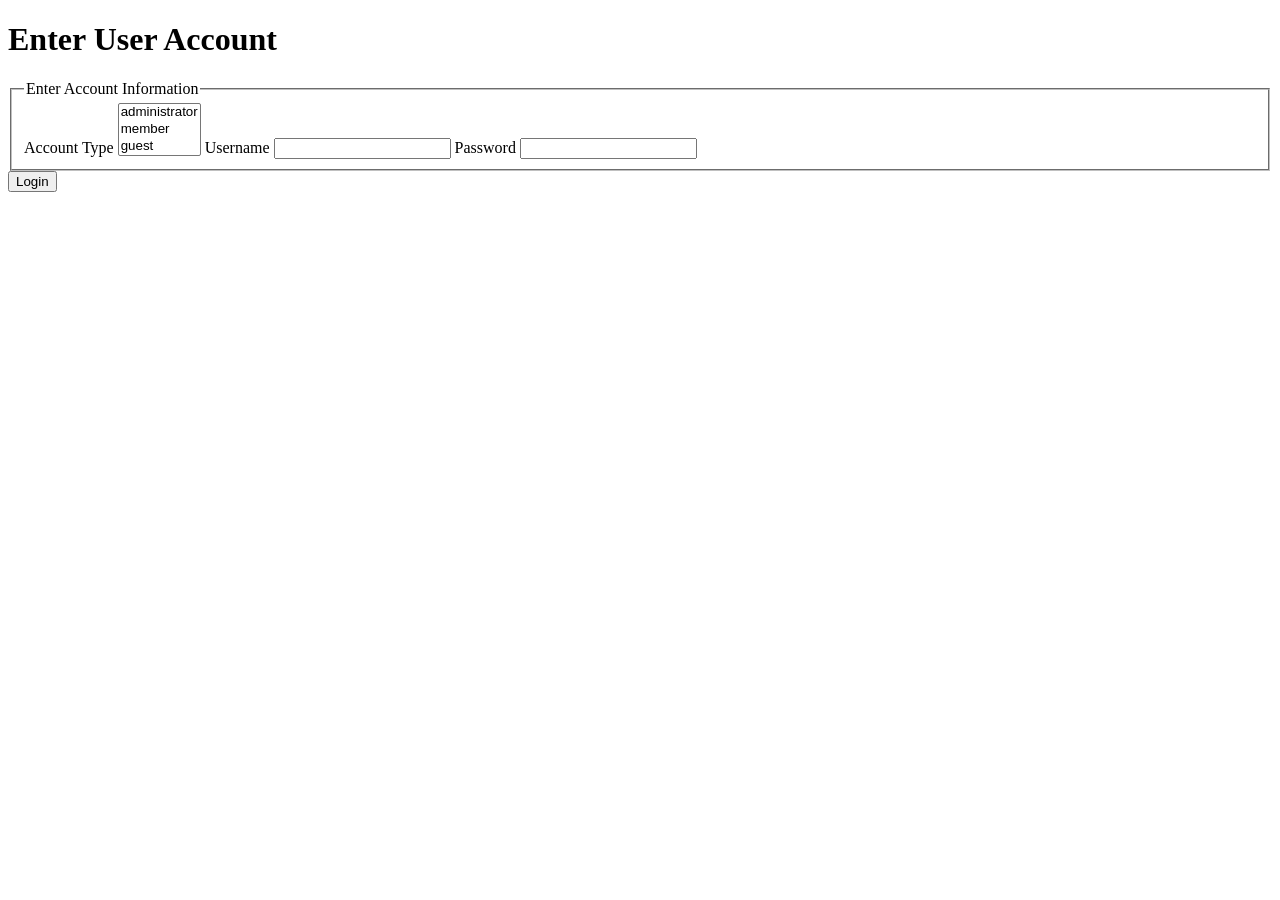
==== index.html @ 67c618b2 "renamed html file to index.html for github pages" ====
<!doctype html>
<html lang="en">
<head>
   <meta charset="utf-8">
   <title>Coding Challenge 7-1</title>
   <link href="code7-1_forms.css" rel="stylesheet"/>
   <script src="formsubmit.js"></script>
</head>
<body>
   <h1>Enter User Account</h1>

   <form action="login-script.php" method="post">
      <fieldset id="login">
         <legend>Enter Account Information</legend>
         <label for="">Account Type</label>
         <select id="acctype" name="accounttype" size="3">
            <option value="type1">administrator</option>
            <option value="type2">member</option>
            <option value="type3">guest</option>
         </select>
         <label for="username">Username</label>
         <input type="text" id="username" name="user"/>
         <label for="password">Password</label>
         <input type="password" id="password" name="pwd"/>
      </fieldset>
      <input type="submit" value="Login" />
   </form>
</body>
</html>
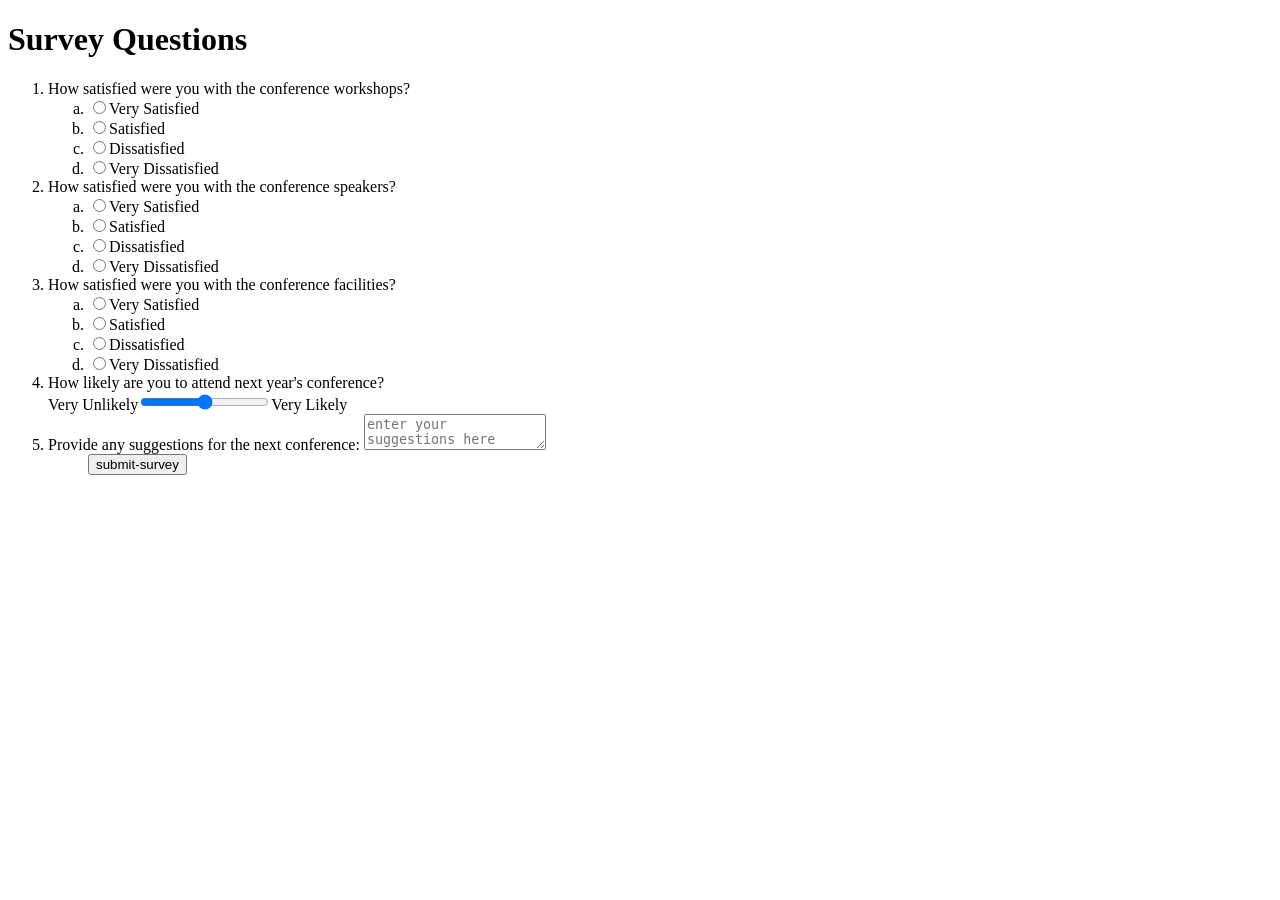
==== commit bfe91984: "Updated index.html with correct code" ====
--- a/index.html
+++ b/index.html
@@ -2,28 +2,80 @@
 <html lang="en">
 <head>
    <meta charset="utf-8">
-   <title>Coding Challenge 7-1</title>
-   <link href="code7-1_forms.css" rel="stylesheet"/>
+   <title>Coding Challenge 7-2</title>
+   <link href="code7-2_forms.css" rel="stylesheet"/>
    <script src="formsubmit.js"></script>
 </head>
 <body>
-   <h1>Enter User Account</h1>
+   <h1>Survey Questions</h1>
+      <form action="submit-survey.php" method="post">
+      <ol type="1">
+         <li>
+            How satisfied were you with the conference workshops?
+            <ol type="a">
+               <li>
+                  <input type="radio" name="q1" value="a" id="q1a"/><label for="q1a">Very Satisfied</label>
+               </li>
+               <li>
+                  <input type="radio" name="q1" value="b" id="q1b"/><label for="q1b">Satisfied</label>
+               </li>
+               <li>
+                  <input type="radio" name="q1" value="c" id="q1c"/><label for="q1c">Dissatisfied</label>
+               </li>
+               <li>
+                  <input type="radio" name="q1" value="d" id="q1d"/><label for="q1d">Very Dissatisfied</label>
+               </li>                 
+            </ol>
+         </li>
+         <li>
+            How satisfied were you with the conference speakers?
+            <ol type="a">
+               <li>
+                  <input type="radio" name="q2" value="a" id="q2a"/><label for="q2a">Very Satisfied</label>
+               </li>
+               <li>
+                  <input type="radio" name="q2" value="b" id="q2b"/><label for="q2b">Satisfied</label>
+               </li>
+               <li>
+                  <input type="radio" name="q2" value="c" id="q2c"/><label for="q2c">Dissatisfied</label>
+               </li>
+               <li>
+                  <input type="radio" name="q2" value="d" id="q2d"/><label for="q2d">Very Dissatisfied</label>
+               </li>                 
+            </ol>
+         </li>
+         <li>
+            How satisfied were you with the conference facilities?
+            <ol type="a">
+               <li>
+                  <input type="radio" name="q3" value="a" id="q3a"/><label for="q3a">Very Satisfied</label>
+               </li>
+               <li>
+                  <input type="radio" name="q3" value="b" id="q3b"/><label for="q3b">Satisfied</label>
+               </li>
+               <li>
+                  <input type="radio" name="q3" value="c" id="q3c"/><label for="q3c">Dissatisfied</label>
+               </li>
+               <li>
+                  <input type="radio" name="q3" value="d" id="q3d"/><label for="q3d">Very Dissatisfied</label>
+               </li>               
+            </ol>
+         </li>
+         <li>
+            How likely are you to attend next year's conference?
+            <div id="newRow">
+               Very Unlikely<input type="range" min="0" max="10" value="5" step="1" name="q4"/>Very Likely
+            </div>
+         </li> 
+         <li>
+           <label for="q5text">Provide any suggestions for the next conference:</label>
+           <textarea id="q5text" name="q5" placeholder="enter your suggestions here"></textarea>
+         </li>
+         <ul>
+            <input type="submit" value="submit-survey">
+         </ul>     
+      </ol>
+      </form>
 
-   <form action="login-script.php" method="post">
-      <fieldset id="login">
-         <legend>Enter Account Information</legend>
-         <label for="">Account Type</label>
-         <select id="acctype" name="accounttype" size="3">
-            <option value="type1">administrator</option>
-            <option value="type2">member</option>
-            <option value="type3">guest</option>
-         </select>
-         <label for="username">Username</label>
-         <input type="text" id="username" name="user"/>
-         <label for="password">Password</label>
-         <input type="password" id="password" name="pwd"/>
-      </fieldset>
-      <input type="submit" value="Login" />
-   </form>
 </body>
 </html>
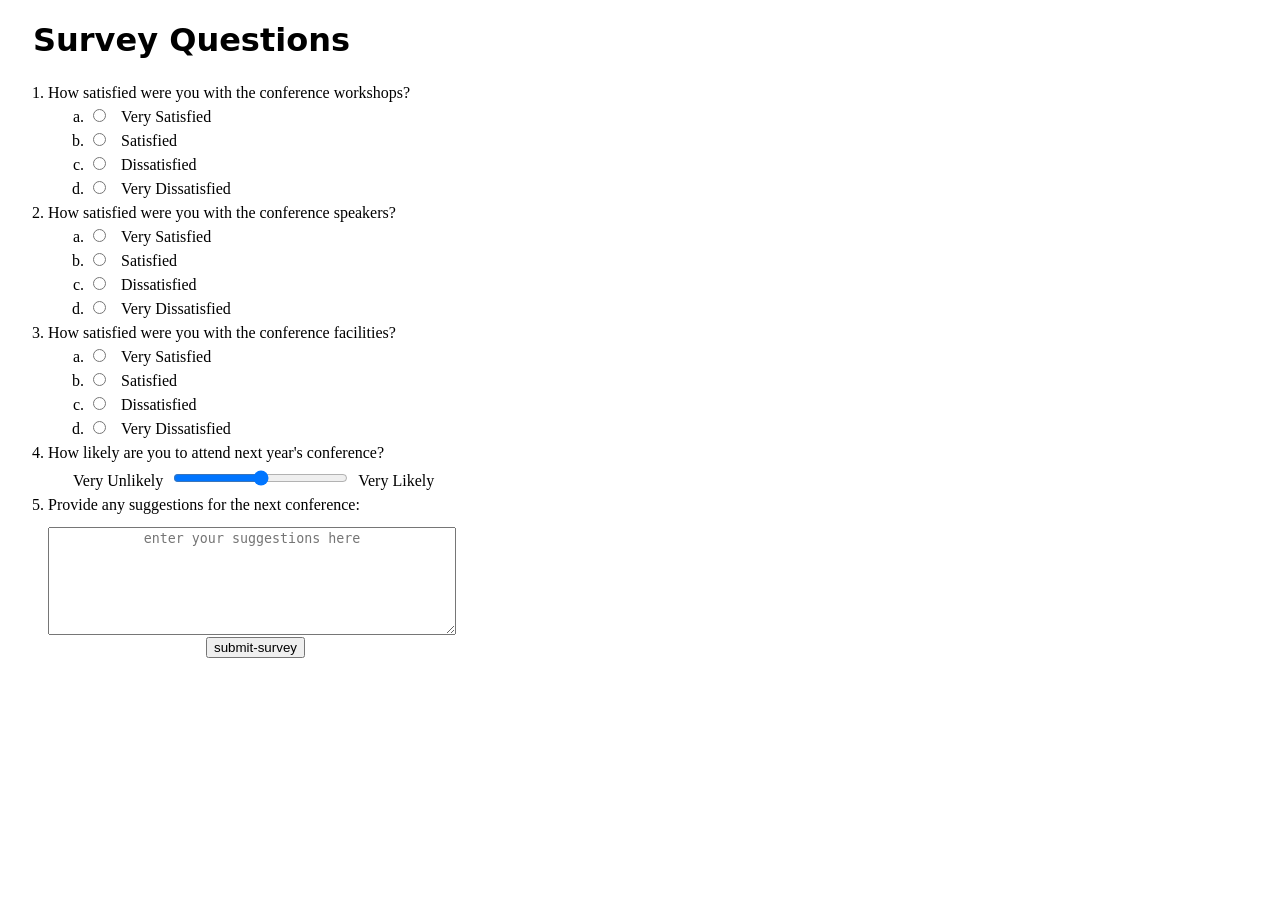
==== commit 7257f33a: "Update FF.css and index.html with recent changes" ====
--- a/index.html
+++ b/index.html
@@ -3,7 +3,7 @@
 <head>
    <meta charset="utf-8">
    <title>Coding Challenge 7-2</title>
-   <link href="code7-2_forms.css" rel="stylesheet"/>
+   <link href="Feedback_Form.css" rel="stylesheet"/>
    <script src="formsubmit.js"></script>
 </head>
 <body>
@@ -67,8 +67,8 @@
                Very Unlikely<input type="range" min="0" max="10" value="5" step="1" name="q4"/>Very Likely
             </div>
          </li> 
-         <li>
-           <label for="q5text">Provide any suggestions for the next conference:</label>
+         <li class="centered-textarea">
+           <label for="q5text">Provide any suggestions for the next conference:</label><br>
            <textarea id="q5text" name="q5" placeholder="enter your suggestions here"></textarea>
          </li>
          <ul>
@@ -76,6 +76,5 @@
          </ul>     
       </ol>
       </form>
-
 </body>
 </html>
--- a/Feedback_Form.css
+++ b/Feedback_Form.css
@@ -0,0 +1,46 @@
+﻿@charset "utf-8";
+
+h1 {
+   font-family: Segoe, "Segoe UI", "DejaVu Sans", "Trebuchet MS", Verdana, "sans-serif";
+   margin-left: 25px;
+}
+
+ol {
+   line-height: 1.5em;
+}
+
+
+input {
+   display: inline-block;
+   margin-right: 15px;
+}
+
+div#newRow {
+   margin-left: 25px;
+}
+
+input[type="range"] {
+   display: inline-block;
+   margin: 5px 10px;
+   width: 175px;
+}
+
+textarea {
+   width: 400px;
+   height: 100px;
+   display: block;
+   margin-top: 10px;
+   padding: 3px;
+}
+
+.centered-textarea textarea{
+   display: flex;
+   flex-direction: column;
+   align-items: center;
+   text-align: center;
+}
+
+ul {
+   text-align: center;
+   width: 350px;
+}
